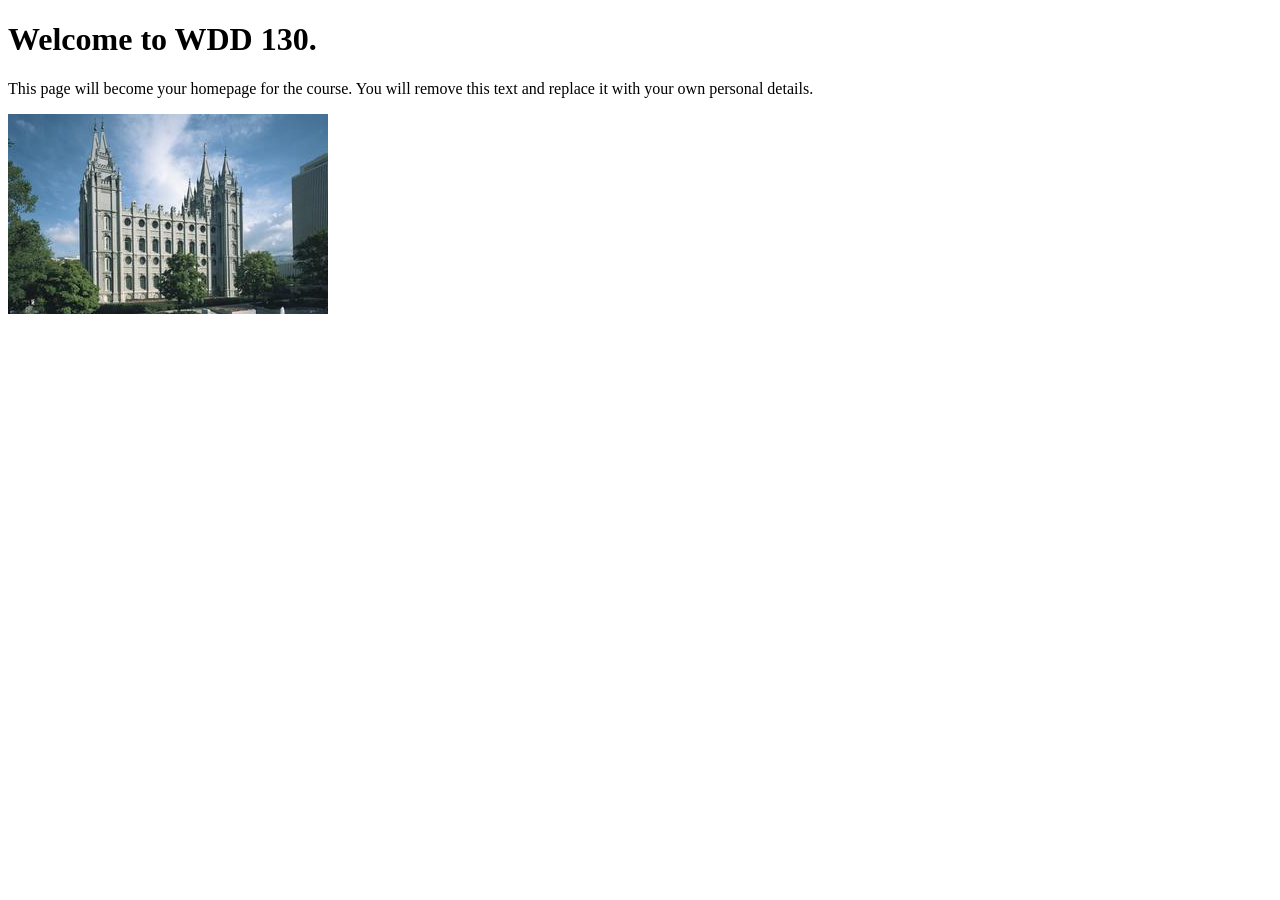
==== index.html @ 562b95e8 "Initial commit" ====
<!DOCTYPE html>
<html lang="en">
<head>
    <meta charset="UTF-8">
    <meta name="viewport" content="width=device-width, initial-scale=1.0">
    <title>WDD 130 | Personal Homepage</title>
</head>
<body>
    <h1>Welcome to WDD 130.</h1>
    <p>This page will become your homepage for the course. You will remove this text and replace it with your own personal details.</p>

    <img src="images/salt-lake-temple.jpg" alt="The Salt Lake Temple.">
</body>
</html>
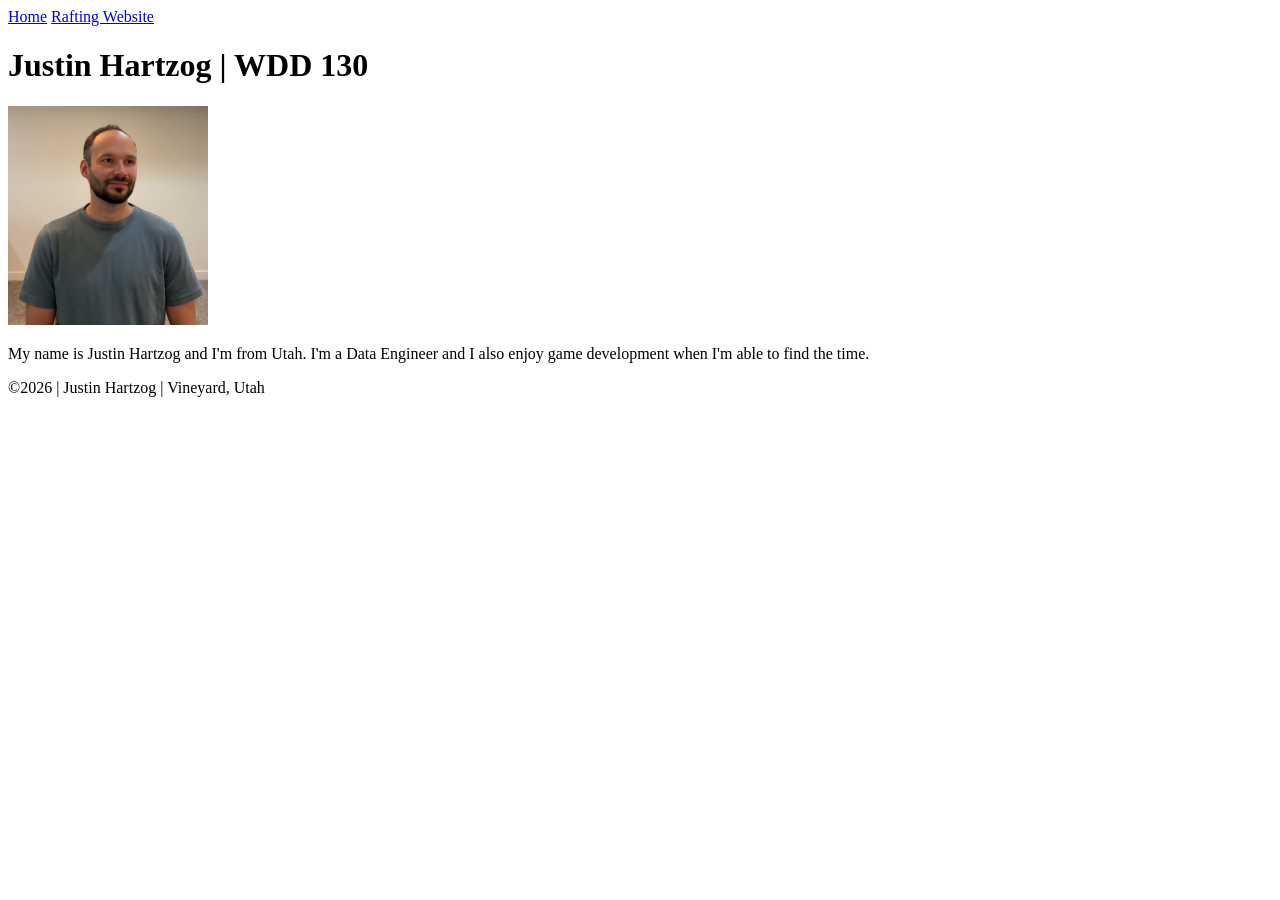
==== commit 62ec052b: "Week 1 Student's Home Page building the student home page" ====
--- a/index.html
+++ b/index.html
@@ -1,14 +1,29 @@
 <!DOCTYPE html>
 <html lang="en">
+
 <head>
     <meta charset="UTF-8">
     <meta name="viewport" content="width=device-width, initial-scale=1.0">
-    <title>WDD 130 | Personal Homepage</title>
+    <title>Justin Hartzog | WDD 130</title>
 </head>
+
 <body>
-    <h1>Welcome to WDD 130.</h1>
-    <p>This page will become your homepage for the course. You will remove this text and replace it with your own personal details.</p>
+    <header>
+        <nav>
+            <a href="#">Home</a>
+            <a href="wwr/">Rafting Website</a>
+        </nav>
+    </header>
+    <main>
+        <h1>Justin Hartzog | WDD 130</h1>
+        <img src="images/profile.jpg" alt="profile image of Justin Hartzog" width="200">
+        <p>My name is Justin Hartzog and I'm from Utah. I'm a Data Engineer and I also enjoy game
+            development
+            when I'm able to find the time.</p>
+    </main>
+    <footer>
+        <p>©2026 | Justin Hartzog | Vineyard, Utah</p>
+    </footer>
+</body>
 
-    <img src="images/salt-lake-temple.jpg" alt="The Salt Lake Temple.">
-</body>
 </html>
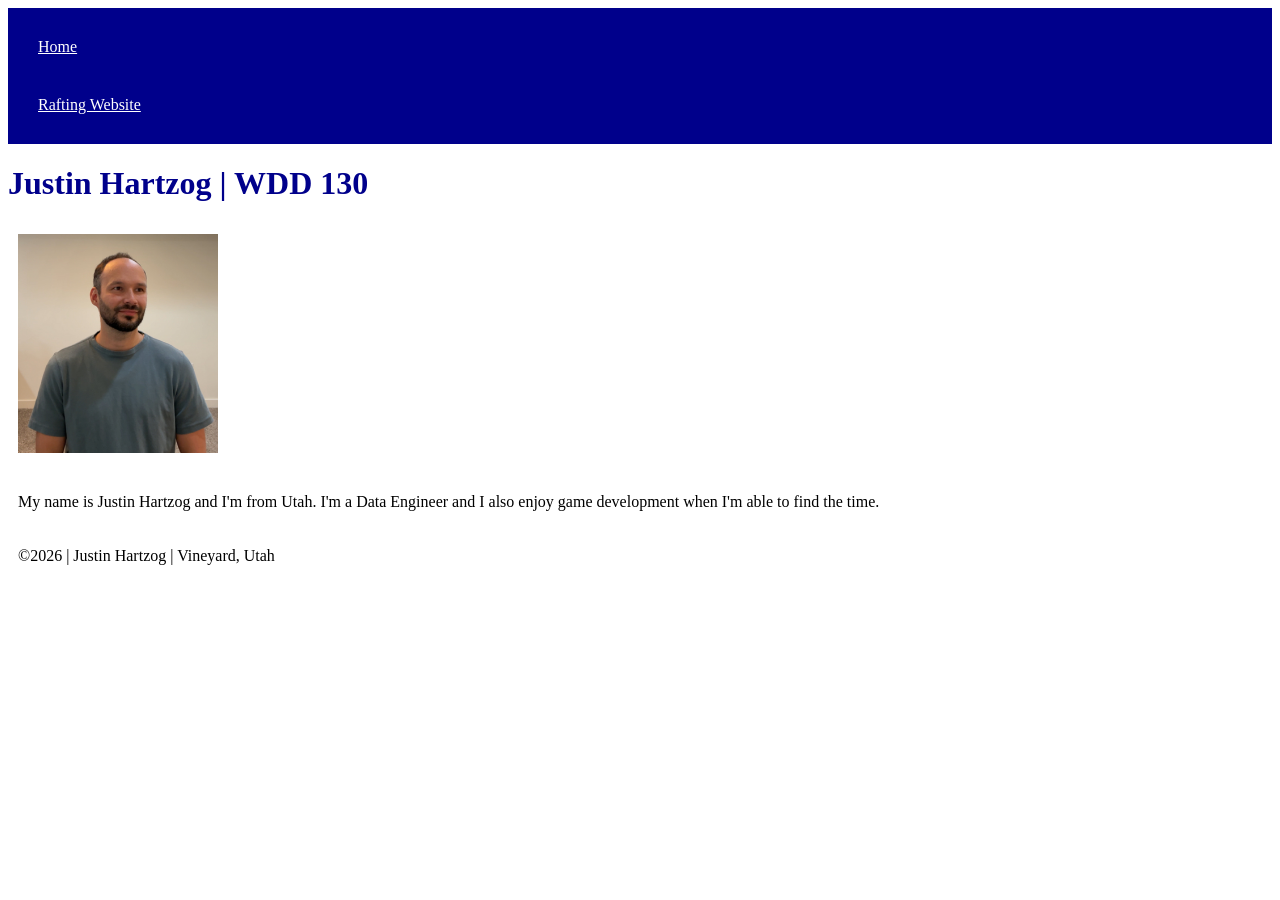
==== commit 4f608262: "week 2 learning activity added css to the main index.html file" ====
--- a/index.html
+++ b/index.html
@@ -5,7 +5,7 @@
     <meta charset="UTF-8">
     <meta name="viewport" content="width=device-width, initial-scale=1.0">
     <title>Justin Hartzog | WDD 130</title>
-</head>
+    <link rel="stylesheet" href="styles/styles.css" </head>
 
 <body>
     <header>
--- a/styles/styles.css
+++ b/styles/styles.css
@@ -0,0 +1,22 @@
+nav {
+    background-color: darkblue;
+    padding: 10px;
+}
+
+nav a {
+    color: white;
+    display: block;
+    padding: 20px;
+}
+
+h1 {
+    color: darkblue;
+}
+
+img {
+    padding: 10px;
+}
+
+p {
+    padding: 10px;
+}
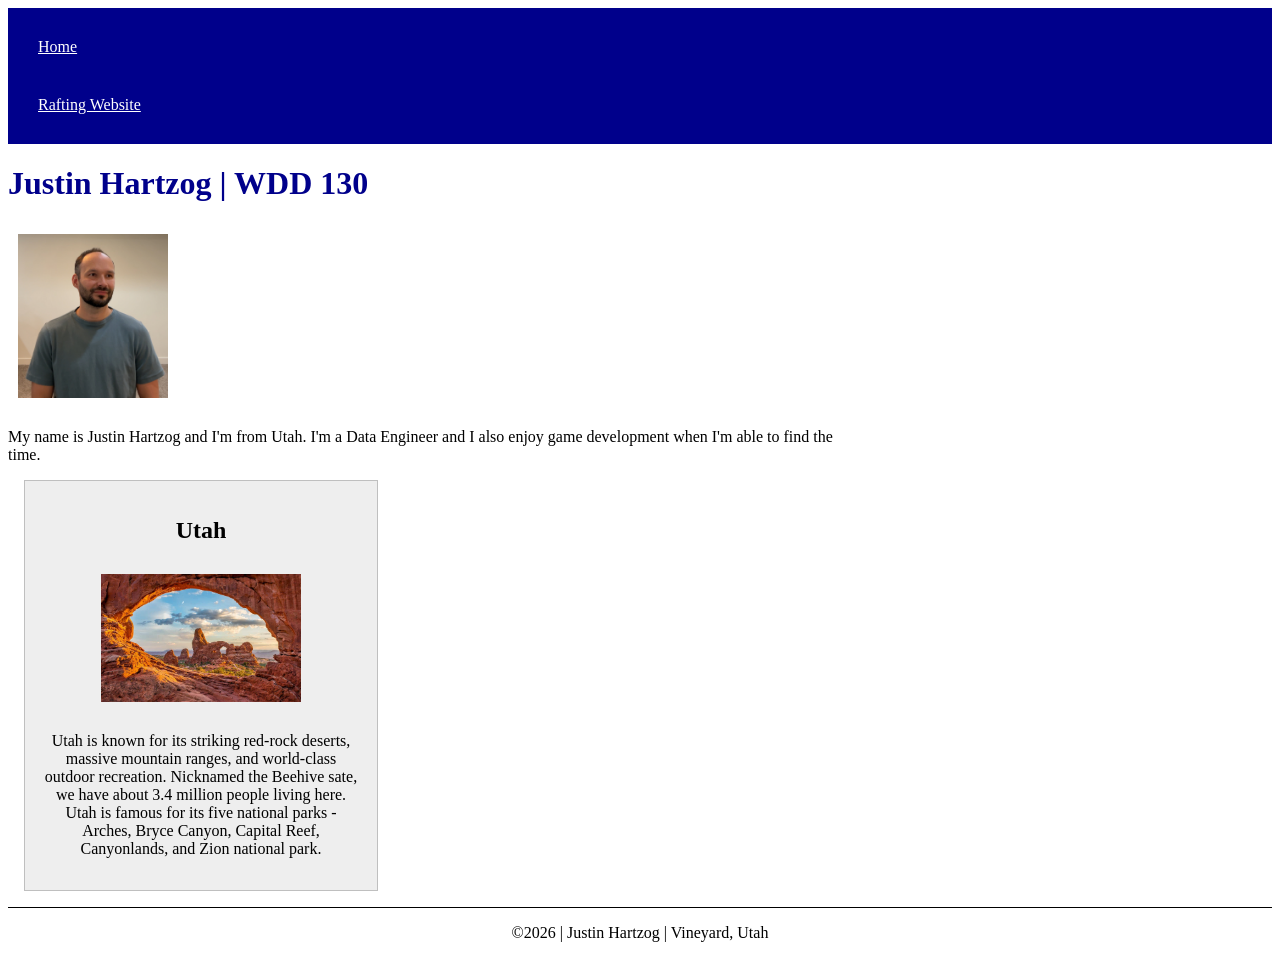
==== commit 132b1ff2: "Week 2 Home Page Enhancements" ====
--- a/index.html
+++ b/index.html
@@ -5,7 +5,10 @@
     <meta charset="UTF-8">
     <meta name="viewport" content="width=device-width, initial-scale=1.0">
     <title>Justin Hartzog | WDD 130</title>
-    <link rel="stylesheet" href="styles/styles.css" </head>
+    <meta name="description" content="Justin hartsog's home page for cource wdd 130">
+    <meta name="author" content="Justin Hartzog">
+    <link rel="stylesheet" href="styles/styles.css">
+</head>
 
 <body>
     <header>
@@ -21,6 +24,15 @@
             development
             when I'm able to find the time.</p>
     </main>
+    <aside>
+        <h2>Utah</h2>
+        <img src="images/Utah-small.jpg">
+        <p>Utah is known for its striking red-rock deserts, massive mountain ranges, and world-class
+            outdoor
+            recreation. Nicknamed the Beehive sate, we have about 3.4 million people living here.
+            Utah is famous for its five national parks - Arches, Bryce Canyon, Capital Reef,
+            Canyonlands, and Zion national park.</p>
+    </aside>
     <footer>
         <p>©2026 | Justin Hartzog | Vineyard, Utah</p>
     </footer>
--- a/styles/styles.css
+++ b/styles/styles.css
@@ -13,10 +13,48 @@
     color: darkblue;
 }
 
+h2 {
+    color: black;
+}
+
 img {
     padding: 10px;
 }
 
 p {
-    padding: 10px;
+    padding: 0;
+}
+
+main {
+    max-width: 840px;
+}
+
+main img {
+    width: 150px;
+    height: auto;
+}
+
+aside {
+    width: 20rem;
+    margin: 1rem;
+    border: 1px solid rgb(0 0 0 / 0.2);
+    padding: 1rem;
+    background-color: #eee;
+    color: #eee;
+    text-align: center;
+}
+
+aside img {
+    width: 200px;
+    height: auto;
+}
+
+aside p {
+    color: black;
+}
+
+footer {
+    margin-top: 15px;
+    border-top: 1px solid #000;
+    text-align: center;
 }
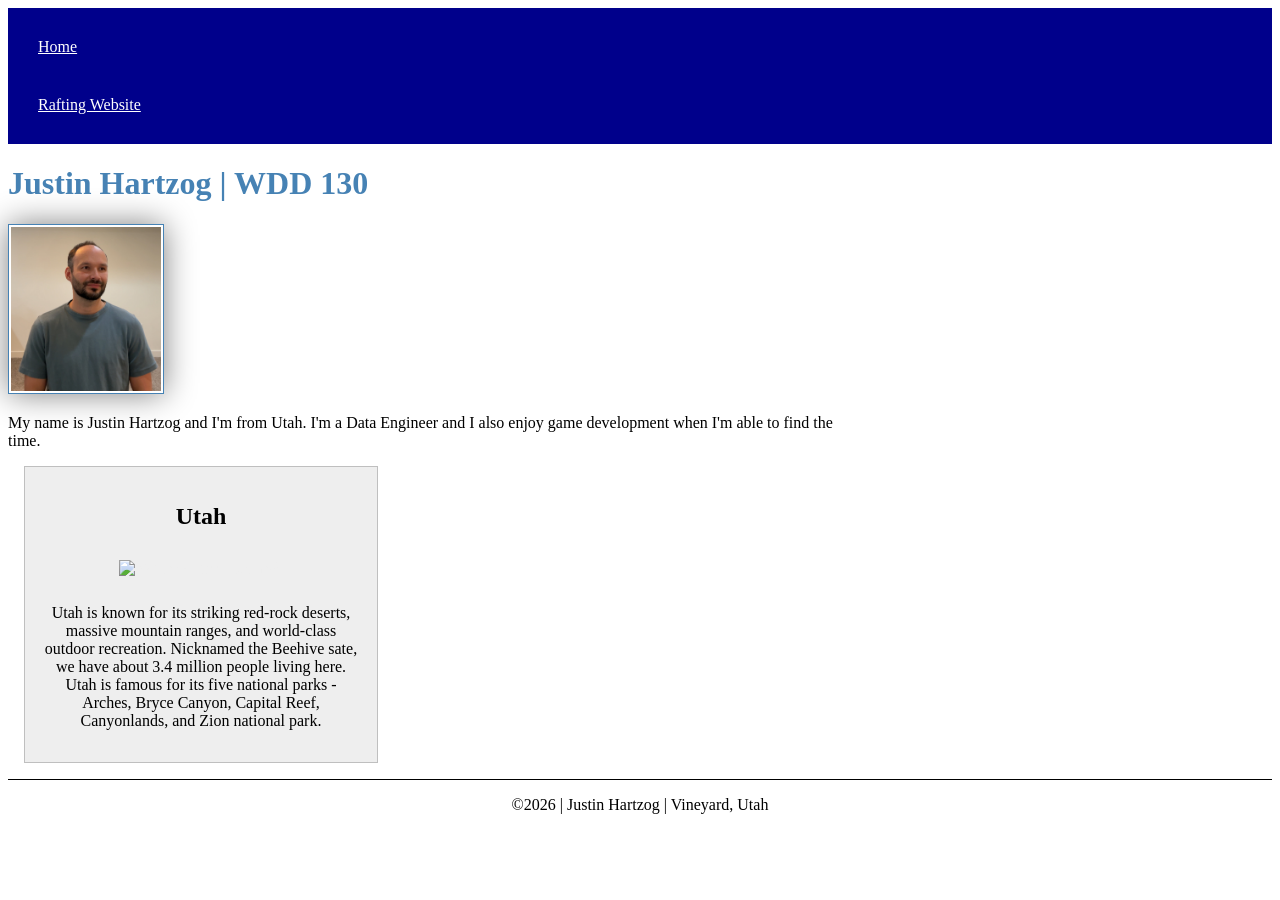
==== commit 75b22492: "Week 2 Home Page Enhancements bug fixes" ====
--- a/index.html
+++ b/index.html
@@ -5,7 +5,8 @@
     <meta charset="UTF-8">
     <meta name="viewport" content="width=device-width, initial-scale=1.0">
     <title>Justin Hartzog | WDD 130</title>
-    <meta name="description" content="Justin hartsog's home page for cource wdd 130">
+    <meta name="description"
+      content="Justin hartsog's home page for cource wdd 130. This page will tell you about me the author of this page and showcase things I've learned in this class.">
     <meta name="author" content="Justin Hartzog">
     <link rel="stylesheet" href="styles/styles.css">
 </head>
@@ -26,7 +27,7 @@
     </main>
     <aside>
         <h2>Utah</h2>
-        <img src="images/Utah-small.jpg">
+        <img src="images/utah-small.jpg" alt="picture of the utah arch">
         <p>Utah is known for its striking red-rock deserts, massive mountain ranges, and world-class
             outdoor
             recreation. Nicknamed the Beehive sate, we have about 3.4 million people living here.
--- a/styles/styles.css
+++ b/styles/styles.css
@@ -10,7 +10,7 @@
 }
 
 h1 {
-    color: darkblue;
+    color: steelblue;
 }
 
 h2 {
@@ -32,6 +32,9 @@
 main img {
     width: 150px;
     height: auto;
+    border: 1px solid steelblue;
+    padding: 2px;
+    box-shadow: 0 0 30px gray;
 }
 
 aside {
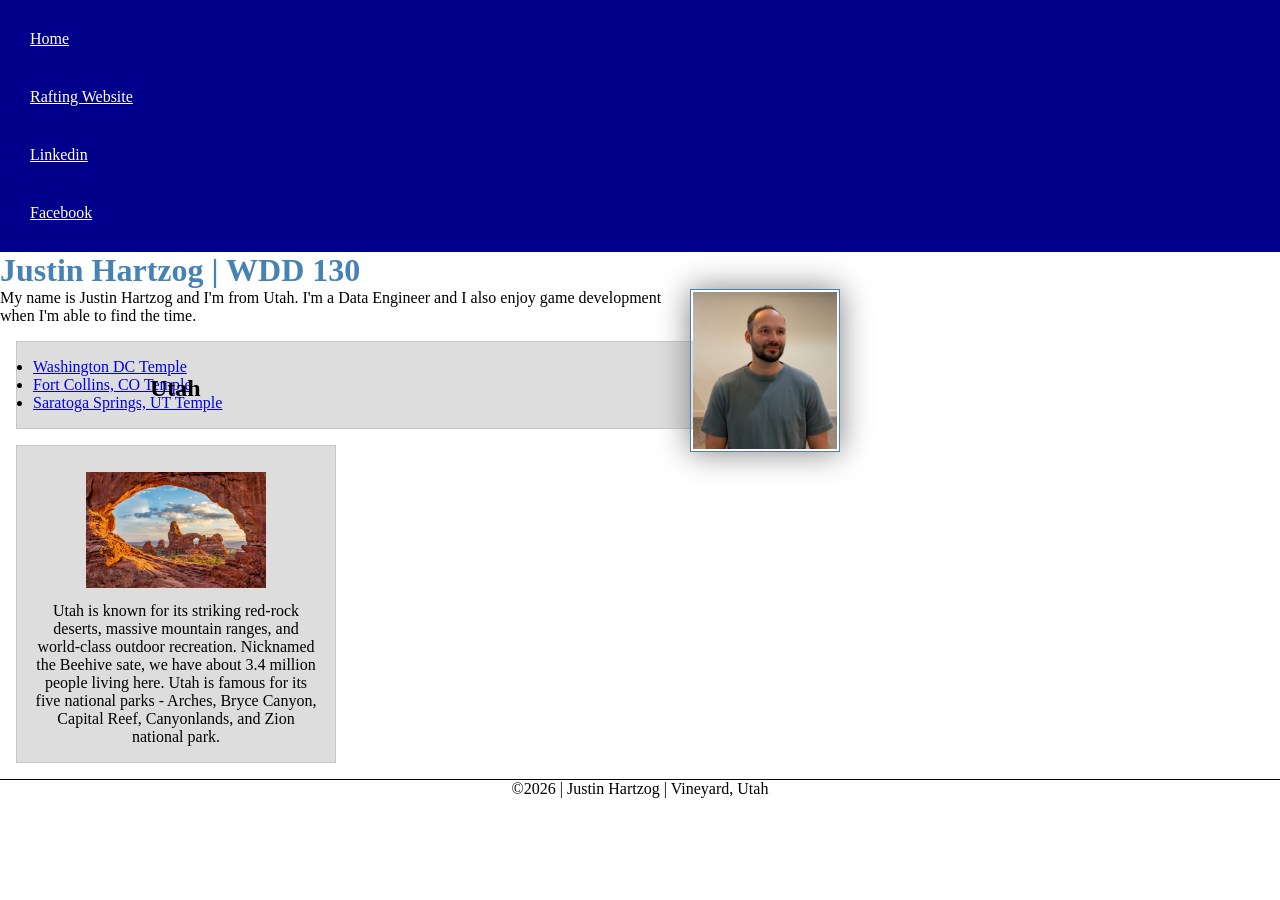
==== commit 53b69c61: "week 3 code along activity" ====
--- a/index.html
+++ b/index.html
@@ -16,6 +16,8 @@
         <nav>
             <a href="#">Home</a>
             <a href="wwr/">Rafting Website</a>
+            <a href="https://www.linkedin.com/in/justin-hartzog-2ba6a517b/">Linkedin</a>
+            <a href="https://www.facebook.com/elder.justinhartzog">Facebook</a>
         </nav>
     </header>
     <main>
@@ -24,8 +26,25 @@
         <p>My name is Justin Hartzog and I'm from Utah. I'm a Data Engineer and I also enjoy game
             development
             when I'm able to find the time.</p>
+        <ul class="box">
+            <li>
+                <a href="https://www.churchofjesuschrist.org/temples/details/washington-d.c.-temple?lang=eng"
+                  target="_blank" rel="noopener">
+                    Washington DC Temple</a>
+            </li>
+            <li>
+                <a href="https://www.churchofjesuschrist.org/temples/details/fort-collins-colorado-temple?lang=eng"
+                  target="_blank" rel="noopener">
+                    Fort Collins, CO Temple</a>
+            </li>
+            <li>
+                <a href="https://www.churchofjesuschrist.org/temples/details/saratoga-springs-utah-temple?lang=eng"
+                  target="_blank" rel="noopener">
+                    Saratoga Springs, UT Temple</a>
+            </li>
+        </ul>
     </main>
-    <aside>
+    <aside class="box">
         <h2>Utah</h2>
         <img src="images/utah-small.jpg" alt="picture of the utah arch">
         <p>Utah is known for its striking red-rock deserts, massive mountain ranges, and world-class
--- a/styles/styles.css
+++ b/styles/styles.css
@@ -1,5 +1,16 @@
+:root {
+    --main-color: darkblue;
+    --secondary-color: steelblue;
+}
+
+* {
+    margin: 0;
+    padding: 0;
+    box-sizing: border-box;
+}
+
 nav {
-    background-color: darkblue;
+    background-color: var(--main-color);
     padding: 10px;
 }
 
@@ -10,7 +21,7 @@
 }
 
 h1 {
-    color: steelblue;
+    color: var(--secondary-color);
 }
 
 h2 {
@@ -32,24 +43,28 @@
 main img {
     width: 150px;
     height: auto;
-    border: 1px solid steelblue;
+    border: 1px solid var(--secondary-color);
     padding: 2px;
     box-shadow: 0 0 30px gray;
+    float: right;
 }
 
 aside {
     width: 20rem;
-    margin: 1rem;
-    border: 1px solid rgb(0 0 0 / 0.2);
-    padding: 1rem;
-    background-color: #eee;
-    color: #eee;
     text-align: center;
 }
 
 aside img {
     width: 200px;
     height: auto;
+    position: relative;
+}
+
+aside h2 {
+    position: absolute;
+    top: 375px;
+    left: 150px;
+    z-index: 10;
 }
 
 aside p {
@@ -60,4 +75,13 @@
     margin-top: 15px;
     border-top: 1px solid #000;
     text-align: center;
+}
+
+/* Class Selectors */
+.box {
+    margin: 1rem;
+    border: 1px solid rgb(0 0 0 / 10%);
+    padding: 1rem;
+    background-color: #ddd;
+    color: #000;
 }
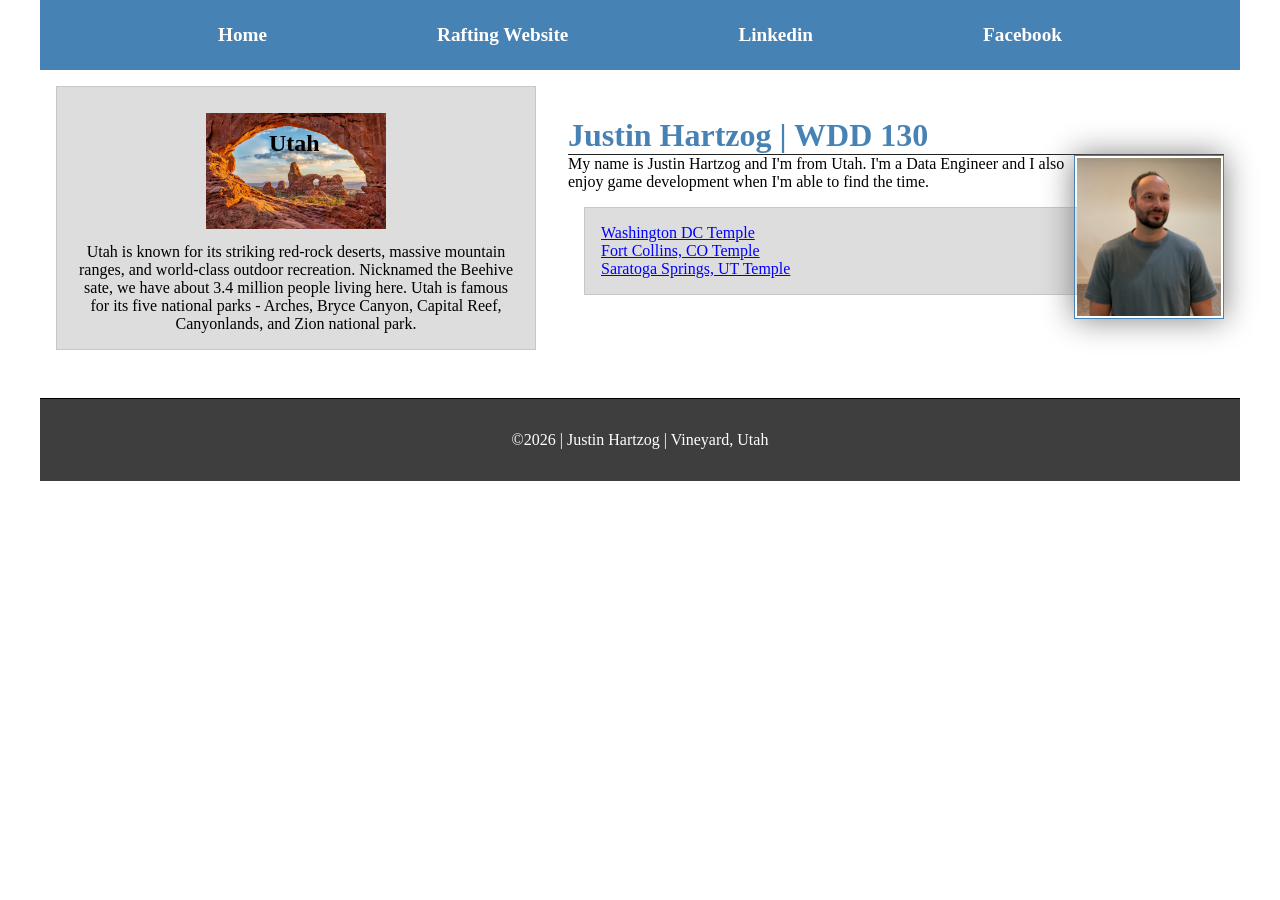
==== commit 33ad7bdc: "week 4 week 4 assignment first commit" ====
--- a/index.html
+++ b/index.html
@@ -20,39 +20,44 @@
             <a href="https://www.facebook.com/elder.justinhartzog">Facebook</a>
         </nav>
     </header>
-    <main>
-        <h1>Justin Hartzog | WDD 130</h1>
-        <img src="images/profile.jpg" alt="profile image of Justin Hartzog" width="200">
-        <p>My name is Justin Hartzog and I'm from Utah. I'm a Data Engineer and I also enjoy game
-            development
-            when I'm able to find the time.</p>
-        <ul class="box">
-            <li>
-                <a href="https://www.churchofjesuschrist.org/temples/details/washington-d.c.-temple?lang=eng"
-                  target="_blank" rel="noopener">
-                    Washington DC Temple</a>
-            </li>
-            <li>
-                <a href="https://www.churchofjesuschrist.org/temples/details/fort-collins-colorado-temple?lang=eng"
-                  target="_blank" rel="noopener">
-                    Fort Collins, CO Temple</a>
-            </li>
-            <li>
-                <a href="https://www.churchofjesuschrist.org/temples/details/saratoga-springs-utah-temple?lang=eng"
-                  target="_blank" rel="noopener">
-                    Saratoga Springs, UT Temple</a>
-            </li>
-        </ul>
-    </main>
-    <aside class="box">
-        <h2>Utah</h2>
-        <img src="images/utah-small.jpg" alt="picture of the utah arch">
-        <p>Utah is known for its striking red-rock deserts, massive mountain ranges, and world-class
-            outdoor
-            recreation. Nicknamed the Beehive sate, we have about 3.4 million people living here.
-            Utah is famous for its five national parks - Arches, Bryce Canyon, Capital Reef,
-            Canyonlands, and Zion national park.</p>
-    </aside>
+    <div class="grid">
+        <main>
+            <h1>Justin Hartzog | WDD 130</h1>
+            <img src="images/profile.jpg" alt="profile image of Justin Hartzog" width="200">
+            <p>My name is Justin Hartzog and I'm from Utah. I'm a Data Engineer and I also enjoy
+                game
+                development
+                when I'm able to find the time.</p>
+            <ul class="box">
+                <li>
+                    <a href="https://www.churchofjesuschrist.org/temples/details/washington-d.c.-temple?lang=eng"
+                      target="_blank" rel="noopener">
+                        Washington DC Temple</a>
+                </li>
+                <li>
+                    <a href="https://www.churchofjesuschrist.org/temples/details/fort-collins-colorado-temple?lang=eng"
+                      target="_blank" rel="noopener">
+                        Fort Collins, CO Temple</a>
+                </li>
+                <li>
+                    <a href="https://www.churchofjesuschrist.org/temples/details/saratoga-springs-utah-temple?lang=eng"
+                      target="_blank" rel="noopener">
+                        Saratoga Springs, UT Temple</a>
+                </li>
+            </ul>
+        </main>
+        <aside class="box">
+            <h2>Utah</h2>
+            <img src="images/utah-small.jpg" alt="picture of the utah arch">
+            <p>Utah is known for its striking red-rock deserts, massive mountain ranges, and
+                world-class
+                outdoor
+                recreation. Nicknamed the Beehive sate, we have about 3.4 million people living
+                here.
+                Utah is famous for its five national parks - Arches, Bryce Canyon, Capital Reef,
+                Canyonlands, and Zion national park.</p>
+        </aside>
+    </div>
     <footer>
         <p>©2026 | Justin Hartzog | Vineyard, Utah</p>
     </footer>
--- a/styles/styles.css
+++ b/styles/styles.css
@@ -22,6 +22,7 @@
 
 h1 {
     color: var(--secondary-color);
+    border-bottom: 1px solid #222;
 }
 
 h2 {
@@ -36,8 +37,38 @@
     padding: 0;
 }
 
+a {
+    color: #00f;
+}
+
+header,
+.grid,
+footer {
+    max-width: 1200px;
+    margin: 0 auto;
+}
+
+nav {
+    background-color: steelblue;
+    padding: 1rem;
+    display: flex;
+    justify-content: space-evenly;
+    align-items: center;
+}
+
+nav a {
+    display: block;
+    padding: 0.5rem;
+    text-decoration: none;
+    font-size: 1.2rem;
+    font-weight: 700;
+    color: #fff;
+}
+
 main {
     max-width: 840px;
+    grid-column: 2/3;
+    margin: 1rem;
 }
 
 main img {
@@ -50,8 +81,12 @@
 }
 
 aside {
-    width: 20rem;
+    max-width: 30rem;
     text-align: center;
+    margin: 10px 0;
+    position: relative;
+    grid-column: 1/2;
+    grid-row: 1/2;
 }
 
 aside img {
@@ -62,8 +97,8 @@
 
 aside h2 {
     position: absolute;
-    top: 375px;
-    left: 150px;
+    top: 43px;
+    left: 212px;
     z-index: 10;
 }
 
@@ -72,9 +107,17 @@
 }
 
 footer {
-    margin-top: 15px;
+    margin: 2rem auto;
     border-top: 1px solid #000;
     text-align: center;
+    background-color: #3e3e3e;
+    color: #fff;
+    padding: 2rem 1rem;
+}
+
+ul {
+    list-style: none;
+    padding: 1rem;
 }
 
 /* Class Selectors */
@@ -84,4 +127,9 @@
     padding: 1rem;
     background-color: #ddd;
     color: #000;
+}
+
+.grid {
+    display: grid;
+    align-items: center;
 }
